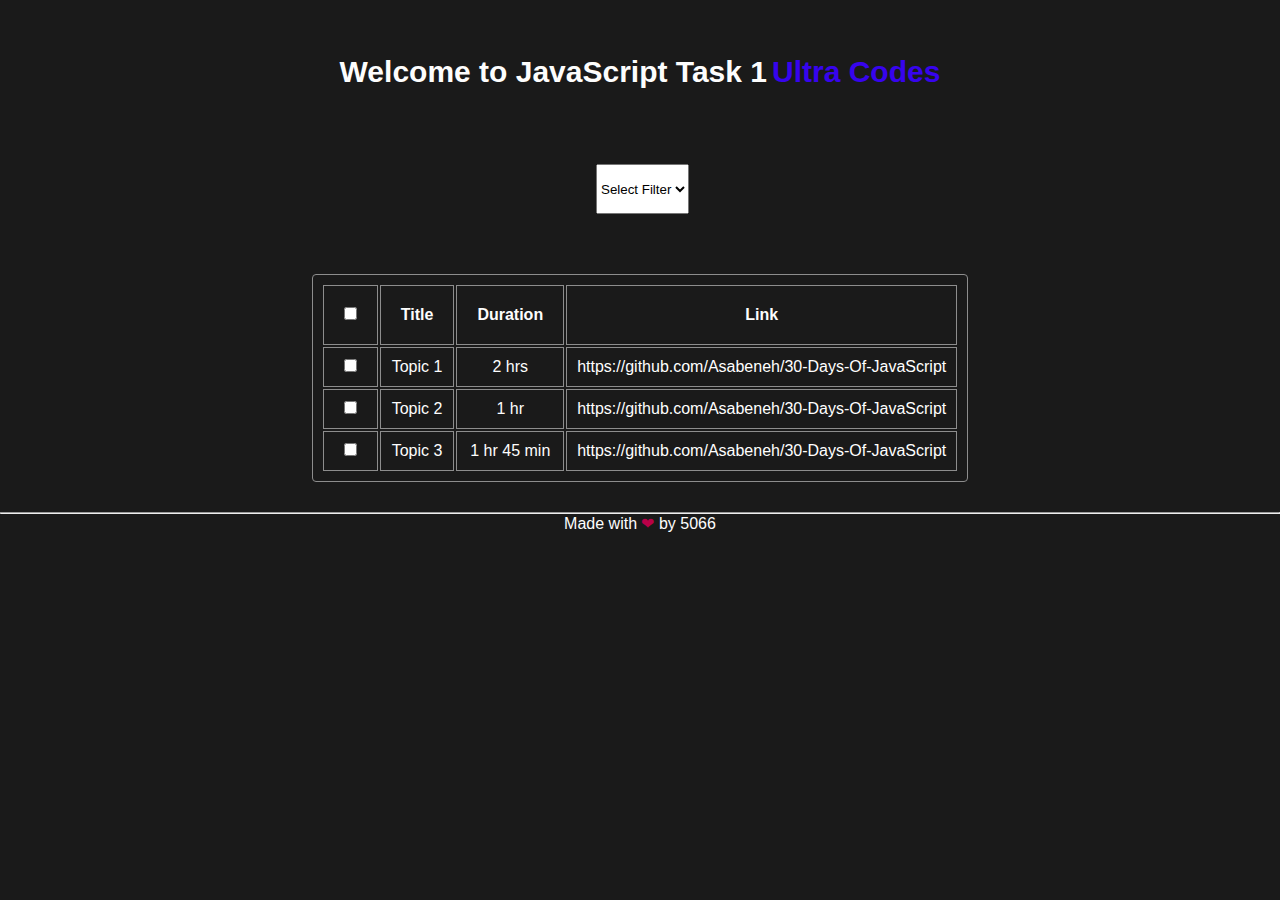
==== index.html @ 100b050e "filter issue resolved" ====
<!DOCTYPE html>
<html lang="en">

<head>
    <meta charset="UTF-8">
    <meta name="viewport" content="width=device-width, initial-scale=1.0">
    <title>Task 1</title>
    <link rel="stylesheet" href="./styles.css">
</head>

<body>
    <h1 id="heading">Welcome to JavaScript Task 1 <span>Ultra Codes</span></h1>
    <div class="dropdown">
        <select id="select" onchange="handleChange()">
            <option value="none">Select Filter</option>
            <option value="show">SHOW</option>
            <option value="hide">HIDE</option>
        </select>
    </div>
    <button id="hide-btn" class="hidden button-1" onclick="hide()">Hide</button>
    <button id="show-btn" class="button-1" onclick="show()">Show</button>
    <div class="container">
        <table id="table">

            <tr id="column-name">
                <th><input type="checkbox" id="outer-checkbox" onclick="toggle(this)"></th>
                <th>Title</th>
                <th>Duration</th>
                <th>Link</th>
            </tr>

            </tr>
            <!-- rows will be added here via script! -->

        </table>

    </div>
    <div class="footer">
        <hr>
        <p>Made with <span id="heart">&#10084;</span> by 5066</p>
    </div>
    <script src="script.js"></script>
</body>

</html>
---- styles.css ----
* {
    margin: 0;
    padding: 0;
    font-family: 'Lucida Sans', 'Lucida Sans Regular', 'Lucida Grande', 'Lucida Sans Unicode', Geneva, Verdana, sans-serif;

}

body {
    background: rgb(26, 26, 26);
    color: rgb(253, 253, 253);
}

#heading {
    display: flex;
    justify-content: center;
    padding: 10px;
    font-size: 30px;
    font-weight: bold;

    padding: 5px;


    margin: 50px;
}

table,
th,
td {
    border: 1px solid rgb(141, 141, 141);
}

.container {
    display: flex;
    padding: 20px;
    justify-content: center;
    text-align: center;
}

.link {
    color: white;
    text-decoration: none;
}

.hidden {
    display: none;
}


/* BUTTON */
.button-1 {
    background-color: #EA4C89;
    border-radius: 8px;
    border-style: none;
    box-sizing: border-box;
    color: #FFFFFF;
    cursor: pointer;
    font-family: "Haas Grot Text R Web", "Helvetica Neue", Helvetica, Arial, sans-serif;
    font-size: 14px;
    font-weight: 500;
    height: 40px;
    line-height: 20px;
    list-style: none;
    margin: 0;
    outline: none;
    padding: 10px 16px;
    position: relative;
    text-align: center;
    text-decoration: none;
    transition: color 100ms;
    vertical-align: baseline;
    user-select: none;
    -webkit-user-select: none;
    touch-action: manipulation;
}

.button-1:hover,
.button-1:focus {
    background-color: #F082AC;
}


.dropdown {

    width: fit-content;
    margin: 20px;
    padding: 20px;
    display: flex;
    justify-content: center;
    margin-left: 45%;
    border-radius: 14px;
    height: 50px;
    border: #000
}




.dropdown button:hover {
    color: azure;
    background: #000;
    cursor: pointer;
}

a:hover {
    color: #3704ee;
}

#hide-btn,
#show-btn {
    margin-left: 49%;
}

#table {
    border-radius: 4px;
    padding: 8px;
}

th {
    padding: 20px;
}

tr {
    padding: 10px;
    margin: 10px;
}

td {
    padding: 10px;
}

#column-name {
    font-weight: 250;
    justify-content: center;
}

h1 span {
    color: #3704ee;
    padding-left: 5px;

}

.footer {
    text-align: center;
    font-weight: 200;

    font-family: 'Trebuchet MS', 'Lucida Sans Unicode', 'Lucida Grande', 'Lucida Sans', Arial, sans-serif;
    margin-top: 5px;
    margin-bottom: 5px;
    padding-bottom: 5px;
    padding-top: 5px;
}

#heart {
    color: #b90047
}
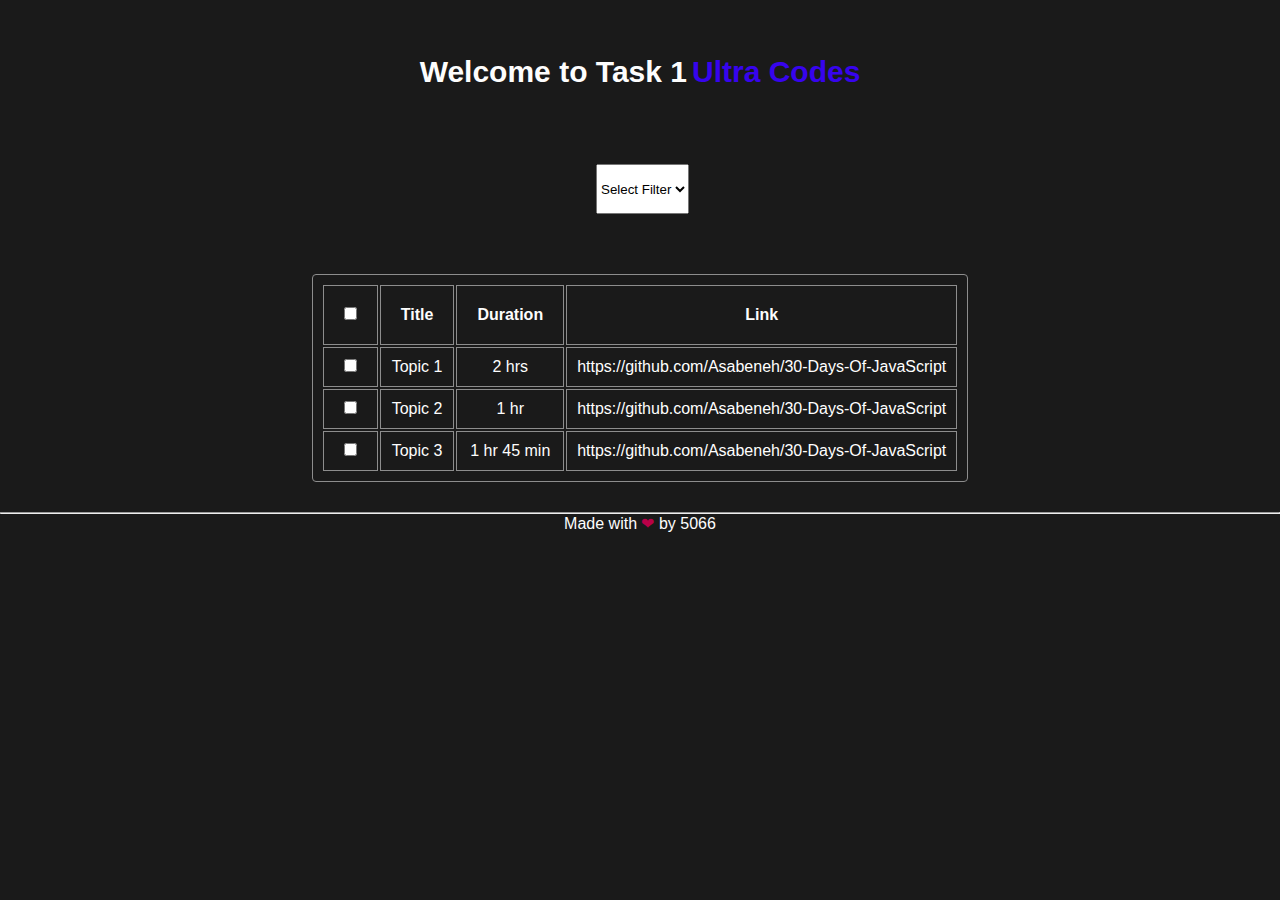
==== commit c79eca07: "complete task 1, checkbox synchornization" ====
--- a/index.html
+++ b/index.html
@@ -9,7 +9,7 @@
 </head>
 
 <body>
-    <h1 id="heading">Welcome to JavaScript Task 1 <span>Ultra Codes</span></h1>
+    <h1 id="heading">Welcome to Task 1 <span>Ultra Codes</span></h1>
     <div class="dropdown">
         <select id="select" onchange="handleChange()">
             <option value="none">Select Filter</option>
@@ -22,12 +22,12 @@
     <div class="container">
         <table id="table">
 
-            <tr id="column-name">
+            <!-- <tr id="column-name">
                 <th><input type="checkbox" id="outer-checkbox" onclick="toggle(this)"></th>
                 <th>Title</th>
                 <th>Duration</th>
                 <th>Link</th>
-            </tr>
+            </tr> -->
 
             </tr>
             <!-- rows will be added here via script! -->
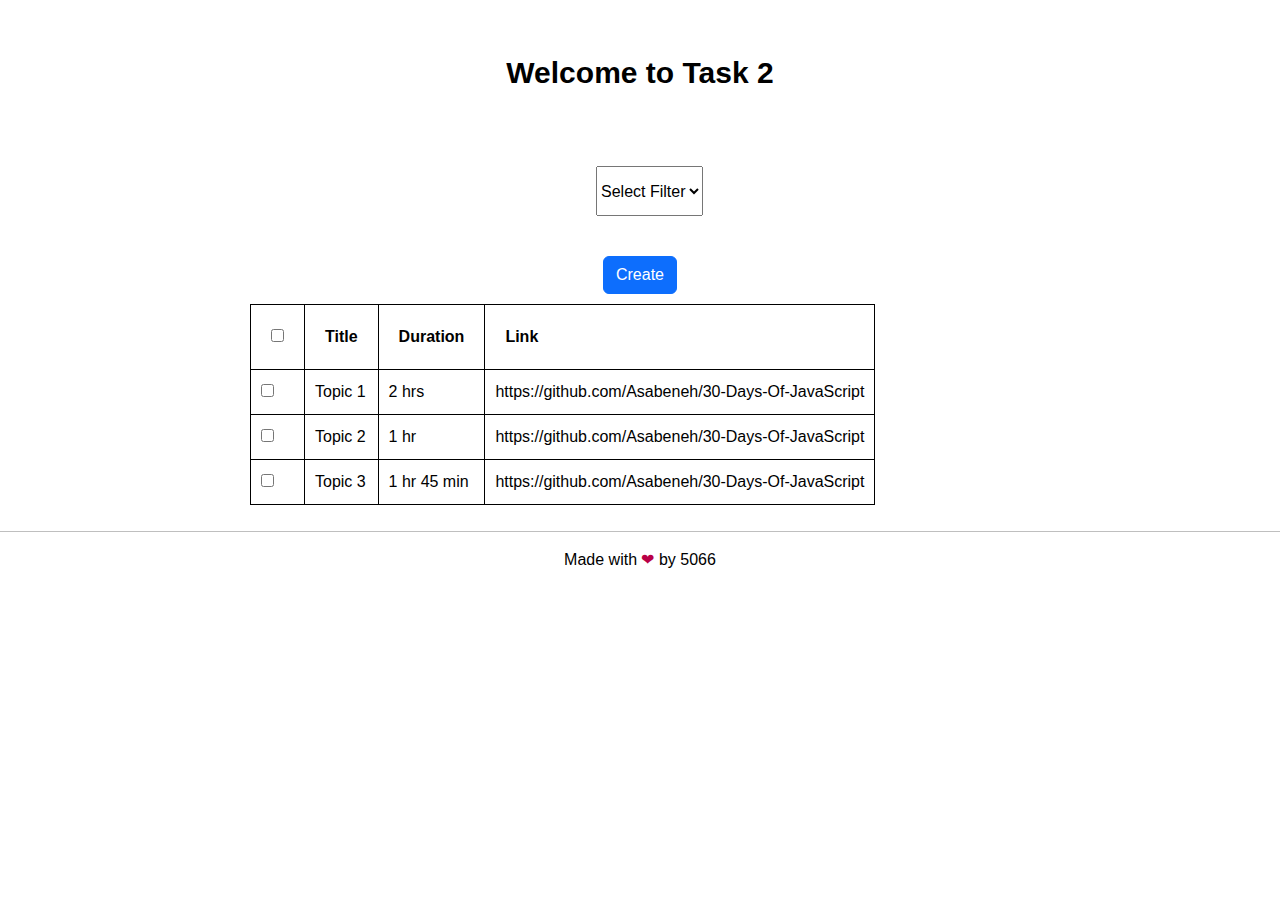
==== commit 14ab1d90: "validations" ====
--- a/index.html
+++ b/index.html
@@ -4,40 +4,79 @@
 <head>
     <meta charset="UTF-8">
     <meta name="viewport" content="width=device-width, initial-scale=1.0">
-    <title>Task 1</title>
+    <link href="https://cdn.jsdelivr.net/npm/bootstrap@5.3.3/dist/css/bootstrap.min.css" rel="stylesheet"
+        integrity="sha384-QWTKZyjpPEjISv5WaRU9OFeRpok6YctnYmDr5pNlyT2bRjXh0JMhjY6hW+ALEwIH" crossorigin="anonymous">
+    <script src="https://cdn.jsdelivr.net/npm/bootstrap@5.3.3/dist/js/bootstrap.bundle.min.js"
+        integrity="sha384-YvpcrYf0tY3lHB60NNkmXc5s9fDVZLESaAA55NDzOxhy9GkcIdslK1eN7N6jIeHz"
+        crossorigin="anonymous"></script>
+    <title>Task 2</title>
     <link rel="stylesheet" href="./styles.css">
 </head>
 
 <body>
-    <h1 id="heading">Welcome to Task 1 <span>Ultra Codes</span></h1>
-    <div class="dropdown">
-        <select id="select" onchange="handleChange()">
+    <h1 id="heading-task1">Welcome to Task 2</h1>
+    <div class="dropdown-task1">
+        <select id="select-task1" onchange="handleChange()">
             <option value="none">Select Filter</option>
             <option value="show">SHOW</option>
             <option value="hide">HIDE</option>
         </select>
     </div>
-    <button id="hide-btn" class="hidden button-1" onclick="hide()">Hide</button>
-    <button id="show-btn" class="button-1" onclick="show()">Show</button>
-    <div class="container">
-        <table id="table">
+    <button id="hide-btn-task1" class="hidden-task1 button-1-task1" onclick="hide()">Hide</button>
+    <button id="show-btn-task1" class="button-1-task1" onclick="show()">Show</button>
+    <!-- Modal -->
+    <div class="modal fade" id="exampleModal" tabindex="-1" aria-labelledby="exampleModalLabel" aria-hidden="true">
+        <div class="modal-dialog">
+            <div class="modal-content">
+                <div class="modal-header">
+                    <h5 class="modal-title" id="exampleModalLabel">Add New Topic</h5>
+                    <button type="button" class="btn-close" data-bs-dismiss="modal" aria-label="Close"></button>
+                </div>
+                <div class="modal-body">
+                    <form id="modal-form">
+                        <!-- title -->
+                        <div class="mb-3">
+                            <label for="title-input" class="form-label">Title</label>
+                            <input type="text" required id="title-input" name="title-input" class="form-control"
+                                minlength="5">
+                        </div>
+                        <!-- duration -->
+                        <div class="mb-3">
+                            <label for="duration-input" class="form-label">Duration:</label>
+                            <input type="number" id="duration-input" name="duration-input" class="form-control" min="1"
+                                required />
+                        </div>
+                        <!-- link -->
+                        <div class="mb-3">
+                            <label for="url-input" class="form-label">URL:</label>
+                            <input type="url" id="url-input" name="url-input" class="form-control" required />
+                        </div>
 
-            <!-- <tr id="column-name">
-                <th><input type="checkbox" id="outer-checkbox" onclick="toggle(this)"></th>
-                <th>Title</th>
-                <th>Duration</th>
-                <th>Link</th>
-            </tr> -->
-
-            </tr>
+                        <div class="modal-footer">
+                            <button type="button" name="close-button" class="btn btn-danger"
+                                data-bs-dismiss="modal">Close</button>
+                            <button id="submit-button" name="submit-button" type="submit"
+                                class="btn btn-primary">Done</button>
+                        </div>
+                    </form>
+                </div>
+            </div>
+        </div>
+    </div>
+    <!-- Trigger button for the modal -->
+    <div class="text-center">
+        <button type="button" class="btn btn-primary" data-bs-toggle="modal" data-bs-target="#exampleModal">
+            Create
+        </button>
+    </div>
+    <div class="container-task1">
+        <table id="table-task1">
             <!-- rows will be added here via script! -->
-
         </table>
-
     </div>
-    <div class="footer">
+    <div class="footer-task1">
         <hr>
-        <p>Made with <span id="heart">&#10084;</span> by 5066</p>
+        <p>Made with <span id="heart-task1">&#10084;</span> by 5066</p>
     </div>
     <script src="script.js"></script>
 </body>
--- a/styles.css
+++ b/styles.css
@@ -6,11 +6,11 @@
 }
 
 body {
-    background: rgb(26, 26, 26);
-    color: rgb(253, 253, 253);
+    background: rgb(255, 255, 255);
+    color: rgb(0, 0, 0);
 }
 
-#heading {
+#heading-task1 {
     display: flex;
     justify-content: center;
     padding: 10px;
@@ -23,31 +23,31 @@
     margin: 50px;
 }
 
-table,
+#table-task1,
 th,
 td {
-    border: 1px solid rgb(141, 141, 141);
+    border: 1px solid rgb(0, 0, 0);
 }
 
-.container {
+.heading-task1 {
     display: flex;
     padding: 20px;
     justify-content: center;
     text-align: center;
 }
 
-.link {
-    color: white;
+.link-task1 {
+    color: rgb(0, 0, 0);
     text-decoration: none;
 }
 
-.hidden {
+.hidden-task1 {
     display: none;
 }
 
 
 /* BUTTON */
-.button-1 {
+/* .button-1-task1 {
     background-color: #EA4C89;
     border-radius: 8px;
     border-style: none;
@@ -71,31 +71,33 @@
     user-select: none;
     -webkit-user-select: none;
     touch-action: manipulation;
-}
+} */
 
-.button-1:hover,
-.button-1:focus {
+/* .button-1-task1:hover,
+.button-1-task1:focus {
     background-color: #F082AC;
-}
+} */
 
 
-.dropdown {
+.dropdown-task1 {
 
     width: fit-content;
+    text-align: center;
     margin: 20px;
     padding: 20px;
     display: flex;
     justify-content: center;
     margin-left: 45%;
     border-radius: 14px;
-    height: 50px;
-    border: #000
+    height: 90px;
+    border: #000;
+
 }
 
 
 
 
-.dropdown button:hover {
+.dropdown-task1 button:hover {
     color: azure;
     background: #000;
     cursor: pointer;
@@ -105,12 +107,12 @@
     color: #3704ee;
 }
 
-#hide-btn,
-#show-btn {
+#hide-btn-task1,
+#show-btn-task1 {
     margin-left: 49%;
 }
 
-#table {
+#table-task1 {
     border-radius: 4px;
     padding: 8px;
 }
@@ -128,18 +130,18 @@
     padding: 10px;
 }
 
-#column-name {
+#column-name-task1 {
     font-weight: 250;
     justify-content: center;
 }
 
-h1 span {
+/* h1 span {
     color: #3704ee;
     padding-left: 5px;
 
-}
+} */
 
-.footer {
+.footer-task1 {
     text-align: center;
     font-weight: 200;
 
@@ -150,6 +152,22 @@
     padding-top: 5px;
 }
 
-#heart {
+#heart-task1 {
     color: #b90047
+}
+
+#table-task1 {
+    margin-top: 10px;
+    margin-left: 250px;
+    padding: 10px;
+}
+
+.button-1-task1 {
+    background-color: #3704ee;
+    border-radius: 5px;
+    padding: 15px;
+    margin-right: 85px;
+    font-size: medium;
+    cursor: pointer;
+    margin-bottom: 10px;
 }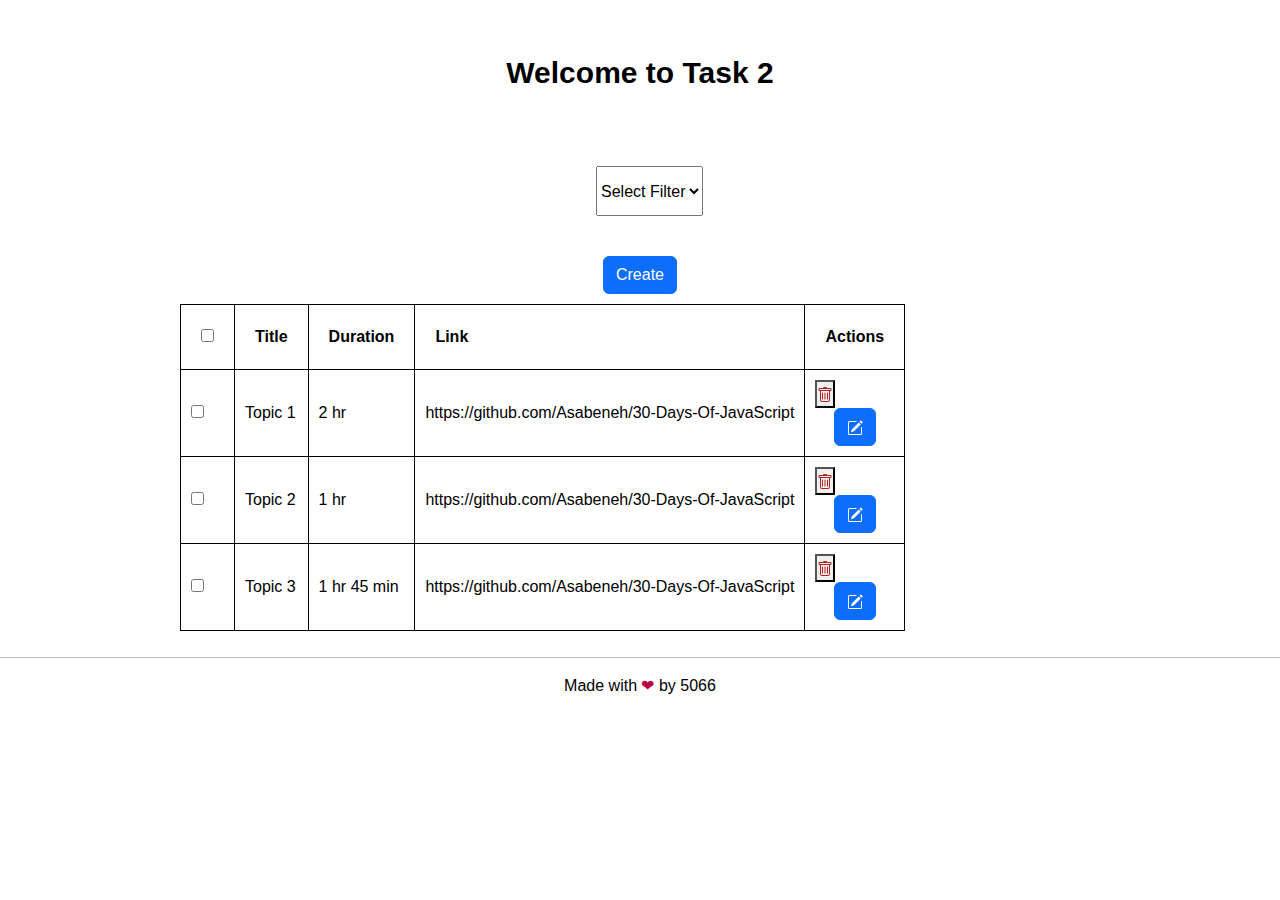
==== commit 73ef7f46: "update feature" ====
--- a/index.html
+++ b/index.html
@@ -51,7 +51,6 @@
                             <label for="url-input" class="form-label">URL:</label>
                             <input type="url" id="url-input" name="url-input" class="form-control" required />
                         </div>
-
                         <div class="modal-footer">
                             <button type="button" name="close-button" class="btn btn-danger"
                                 data-bs-dismiss="modal">Close</button>
@@ -65,10 +64,60 @@
     </div>
     <!-- Trigger button for the modal -->
     <div class="text-center">
-        <button type="button" class="btn btn-primary" data-bs-toggle="modal" data-bs-target="#exampleModal">
-            Create
-        </button>
+        <button type="button" class="btn btn-primary" data-bs-toggle="modal"
+            data-bs-target="#exampleModal">Create</button>
     </div>
+
+    <!-- --------------------------------------------------------- -->
+    <!-- task 2 update row, open new but similar modal -->
+
+
+    <!-- MODAL FOR UPDATE OF ROW: -->
+    <!-- Modal -->
+    <div class="modal fade" id="exampleModal2" tabindex="-1" aria-labelledby="exampleModalLabel2" aria-hidden="true">
+        <div class="modal-dialog">
+            <div class="modal-content">
+                <div class="modal-header">
+                    <h5 class="modal-title" id="exampleModalLabel2">Edit The Row</h5>
+                    <button type="button" class="btn-close" data-bs-dismiss="modal" aria-label="Close"></button>
+                </div>
+                <div class="modal-body">
+                    <form id="modal-form2">
+                        <!-- title -->
+                        <div class="mb-3">
+                            <label for="title-input2" class="form-label">Title</label>
+                            <input type="text" required id="title-input2" name="title-input2" class="form-control"
+                                minlength="5">
+                        </div>
+                        <!-- duration -->
+                        <div class="mb-3">
+                            <label for="duration-input2" class="form-label">Duration:</label>
+                            <input type="number" id="duration-input2" name="duration-input2" class="form-control"
+                                min="1" required />
+                        </div>
+                        <!-- link -->
+                        <div class="mb-3">
+                            <label for="url-input2" class="form-label">URL:</label>
+                            <input type="url" id="url-input2" name="url-input2" class="form-control" required />
+                        </div>
+                        <div class="modal-footer">
+                            <button type="button" name="close-button2" class="btn btn-danger"
+                                data-bs-dismiss="modal2">Close</button>
+                            <button id="submit-button2" name="submit-button2" type="submit"
+                                class="btn btn-primary">Done</button>
+                        </div>
+                    </form>
+                </div>
+            </div>
+        </div>
+    </div>
+    <!--  -->
+
+
+
+
+    <!-- ----------------------------------------------------------- -->
+
     <div class="container-task1">
         <table id="table-task1">
             <!-- rows will be added here via script! -->
--- a/styles.css
+++ b/styles.css
@@ -158,7 +158,7 @@
 
 #table-task1 {
     margin-top: 10px;
-    margin-left: 250px;
+    margin-left: 180px;
     padding: 10px;
 }
 
@@ -170,4 +170,8 @@
     font-size: medium;
     cursor: pointer;
     margin-bottom: 10px;
+}
+
+.row-delete-button {
+    color: firebrick;
 }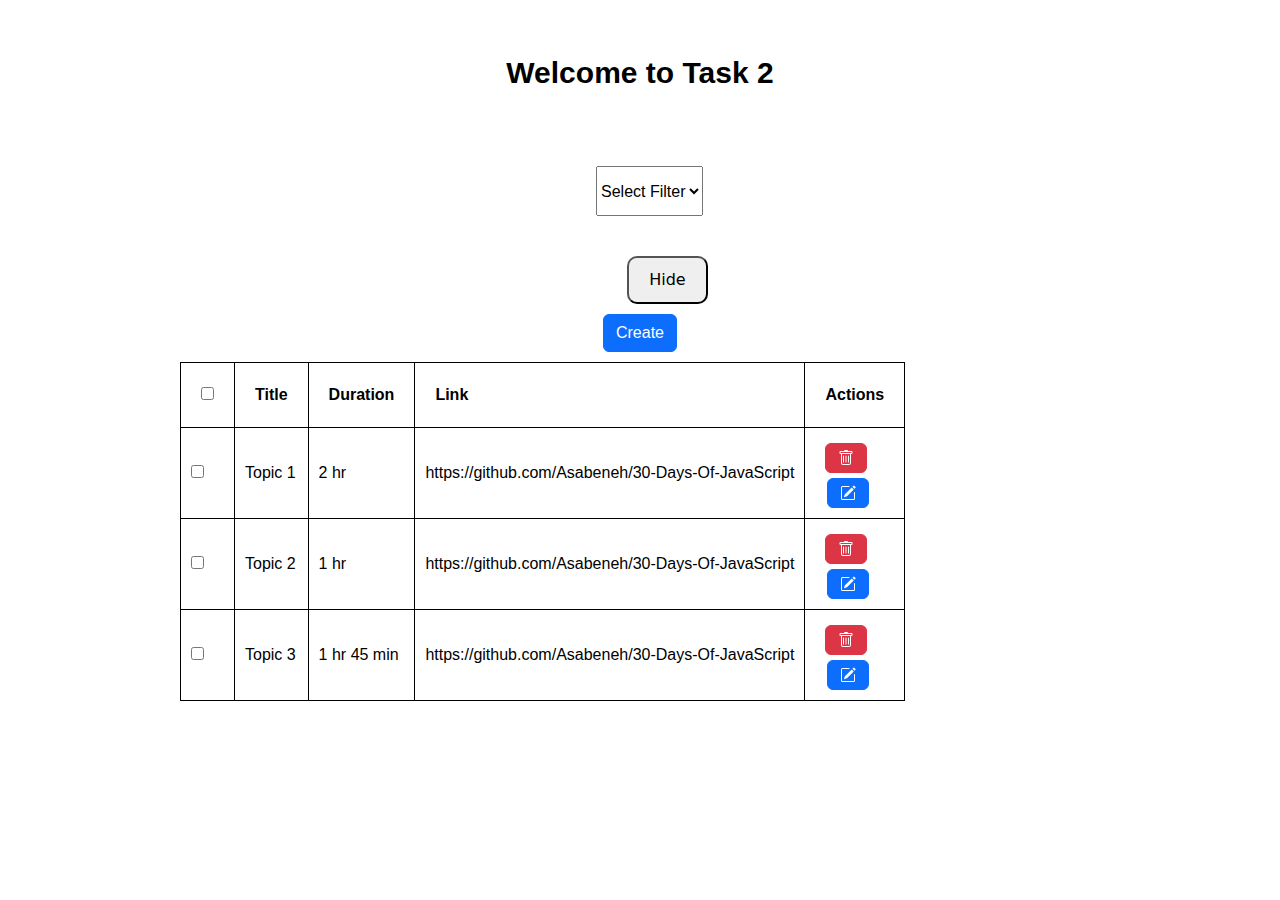
==== commit fe4432b2: "resolved footer & default CTA issues" ====
--- a/index.html
+++ b/index.html
@@ -112,10 +112,6 @@
         </div>
     </div>
     <!--  -->
-
-
-
-
     <!-- ----------------------------------------------------------- -->
 
     <div class="container-task1">
@@ -123,10 +119,7 @@
             <!-- rows will be added here via script! -->
         </table>
     </div>
-    <div class="footer-task1">
-        <hr>
-        <p>Made with <span id="heart-task1">&#10084;</span> by 5066</p>
-    </div>
+
     <script src="script.js"></script>
 </body>
 
--- a/styles.css
+++ b/styles.css
@@ -160,18 +160,34 @@
     margin-top: 10px;
     margin-left: 180px;
     padding: 10px;
+
 }
 
 .button-1-task1 {
-    background-color: #3704ee;
-    border-radius: 5px;
-    padding: 15px;
+    /* background-color: #393647; */
+    border-radius: 10px;
+    padding: 10px 20px;
     margin-right: 85px;
     font-size: medium;
     cursor: pointer;
     margin-bottom: 10px;
 }
 
+
+
 .row-delete-button {
-    color: firebrick;
+    color: rgb(255, 255, 255);
+    display: flex;
+    margin: 5px;
+    margin-left: 10px;
+}
+
+.row-update-button {
+    display: flex;
+    margin-left: 12px;
+}
+
+.actions-td {
+    /* display: inline; */
+    width: 55px;
 }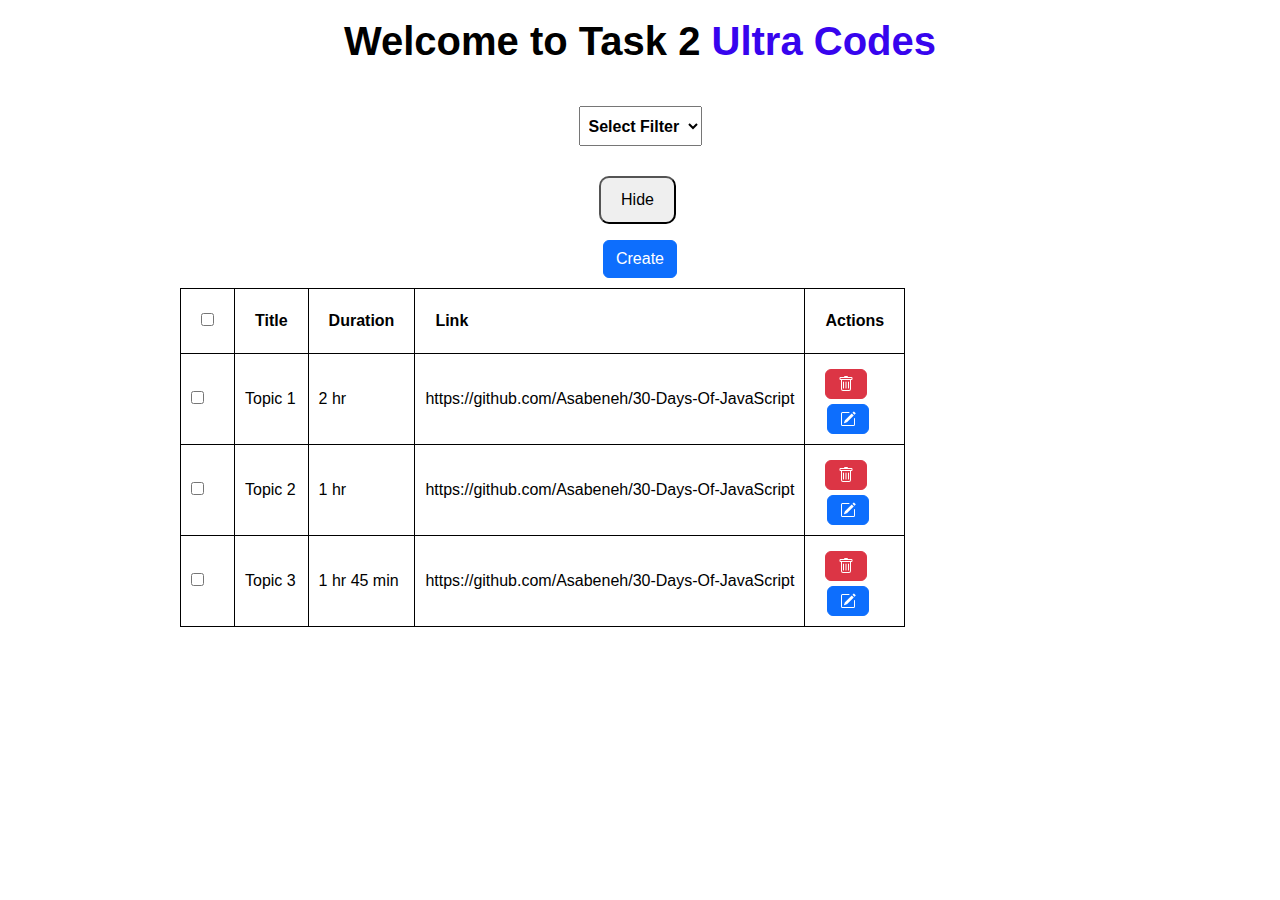
==== commit 2981e0cc: "css" ====
--- a/index.html
+++ b/index.html
@@ -14,7 +14,7 @@
 </head>
 
 <body>
-    <h1 id="heading-task1">Welcome to Task 2</h1>
+    <h1 id="heading-task1">Welcome to Task 2 <span>Ultra Codes</span></h1>
     <div class="dropdown-task1">
         <select id="select-task1" onchange="handleChange()">
             <option value="none">Select Filter</option>
@@ -22,8 +22,10 @@
             <option value="hide">HIDE</option>
         </select>
     </div>
-    <button id="hide-btn-task1" class="hidden-task1 button-1-task1" onclick="hide()">Hide</button>
-    <button id="show-btn-task1" class="button-1-task1" onclick="show()">Show</button>
+    <div id="hide-show-parent-div">
+        <button id="hide-btn-task1" class="hidden-task1 button-1-task1" onclick="hide()">Hide</button>
+        <button id="show-btn-task1" class="button-1-task1" onclick="show()">Show</button>
+    </div>
     <!-- Modal -->
     <div class="modal fade" id="exampleModal" tabindex="-1" aria-labelledby="exampleModalLabel" aria-hidden="true">
         <div class="modal-dialog">
@@ -101,8 +103,8 @@
                             <input type="url" id="url-input2" name="url-input2" class="form-control" required />
                         </div>
                         <div class="modal-footer">
-                            <button type="button" name="close-button2" class="btn btn-danger"
-                                data-bs-dismiss="modal2">Close</button>
+                            <button id="update-close-btn" type="button" name="close-button2" class="btn btn-danger"
+                                data-bs-dismiss="modal">Close</button>
                             <button id="submit-button2" name="submit-button2" type="submit"
                                 class="btn btn-primary">Done</button>
                         </div>
--- a/styles.css
+++ b/styles.css
@@ -11,7 +11,7 @@
 }
 
 #heading-task1 {
-    display: flex;
+    /* display: flex;
     justify-content: center;
     padding: 10px;
     font-size: 30px;
@@ -20,7 +20,19 @@
     padding: 5px;
 
 
-    margin: 50px;
+    margin: 50px; */
+    /*  */
+
+
+    justify-content: center;
+    text-align: center;
+    font-weight: bold;
+    padding: 6px;
+    margin: 11px auto;
+}
+
+#heading-task1 span {
+    color: #3704ee;
 }
 
 #table-task1,
@@ -80,20 +92,21 @@
 
 
 .dropdown-task1 {
-
-    width: fit-content;
-    text-align: center;
-    margin: 20px;
-    padding: 20px;
-    display: flex;
-    justify-content: center;
-    margin-left: 45%;
-    border-radius: 14px;
-    height: 90px;
-    border: #000;
-
-}
-
+    margin: 6px auto;
+    text-align: center;
+    padding: 20px 10px;
+
+}
+
+#select-task1 {
+    font-weight: bold;
+    font-family: 'Segoe UI', Tahoma, Geneva, Verdana, sans-serif;
+    height: 40px;
+    padding: 5px;
+    margin: 4px;
+    cursor: pointer;
+    display: inline-block;
+}
 
 
 
@@ -107,9 +120,12 @@
     color: #3704ee;
 }
 
-#hide-btn-task1,
-#show-btn-task1 {
-    margin-left: 49%;
+#hide-show-parent-div {
+
+    margin: 6px auto;
+    text-align: center;
+    justify-content: center;
+    margin-left: 80px;
 }
 
 #table-task1 {
@@ -135,11 +151,7 @@
     justify-content: center;
 }
 
-/* h1 span {
-    color: #3704ee;
-    padding-left: 5px;
-
-} */
+
 
 .footer-task1 {
     text-align: center;
